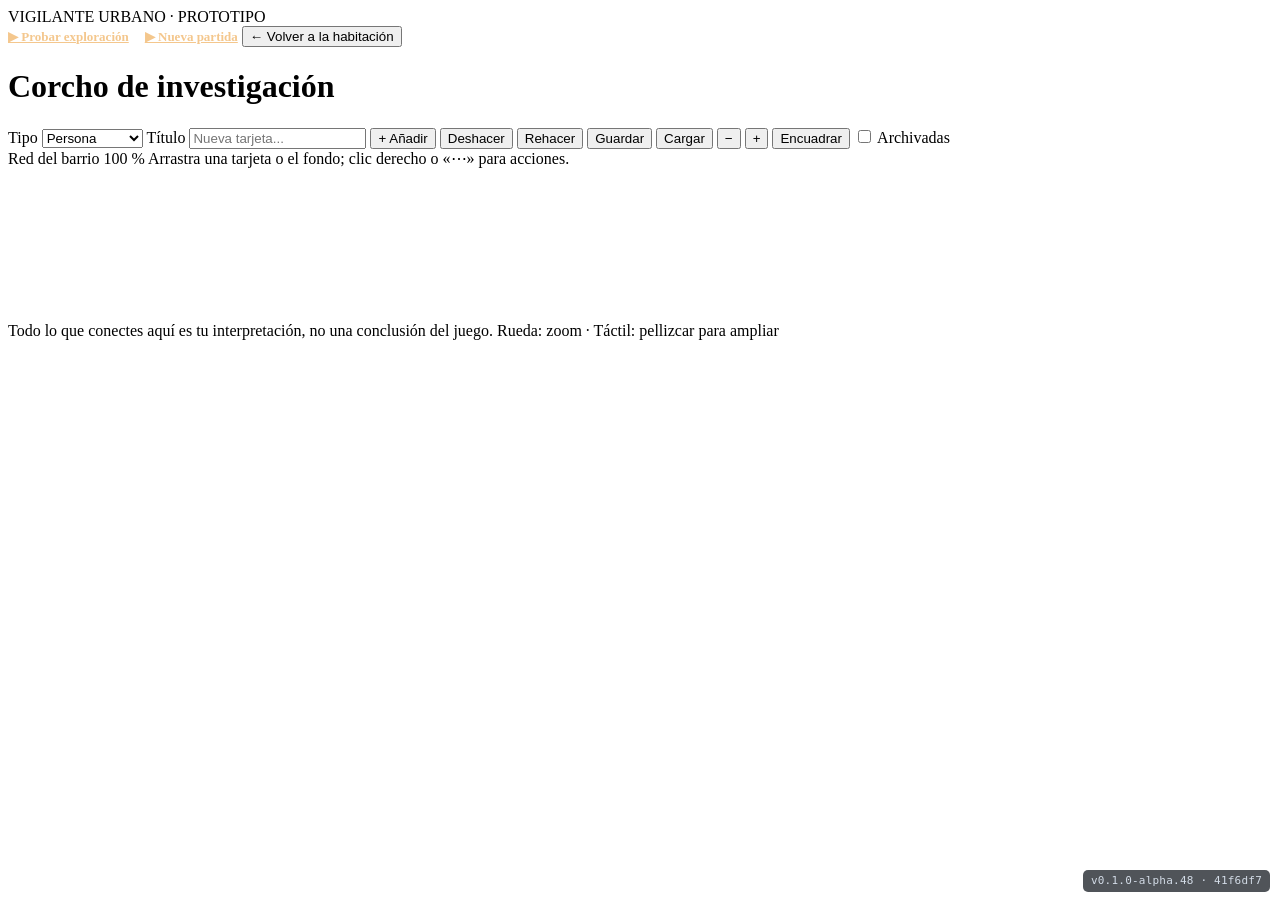
==== index.html @ c4f85af1 "Publish demo from 41f6df7ecc1debcc1050462e29b6a8d255f03d01" ====
<!doctype html>
<html lang="es">
  <head>
    <meta charset="UTF-8" />
    <meta name="viewport" content="width=device-width, initial-scale=1, viewport-fit=cover" />
    <meta name="theme-color" content="#292c30" />
    <title>Vigilante Urbano · Corcho de investigación</title>
    <script type="module" crossorigin src="/urbanvigilante-demo/assets/main-PhUsrQpP.js"></script>
    <link rel="modulepreload" crossorigin href="/urbanvigilante-demo/assets/modulepreload-polyfill-B5Qt9EMX.js">
    <link rel="modulepreload" crossorigin href="/urbanvigilante-demo/assets/journal-CI_oPuaq.js">
    <link rel="modulepreload" crossorigin href="/urbanvigilante-demo/assets/exploration-model-qLWSUBjp.js">
    <link rel="modulepreload" crossorigin href="/urbanvigilante-demo/assets/play-model-_MvFxcvW.js">
    <link rel="modulepreload" crossorigin href="/urbanvigilante-demo/assets/board-evidence-DsDp1WtG.js">
    <link rel="stylesheet" crossorigin href="/urbanvigilante-demo/assets/board-evidence-6Fj8Mz1j.css">
    <link rel="stylesheet" crossorigin href="/urbanvigilante-demo/assets/main-Ds1dZfG0.css">
  </head>
  <body>
    <div class="app" inert>
      <header class="topbar">
        <div class="heading">
          <div class="eyebrow">VIGILANTE URBANO · PROTOTIPO</div>
          <a href="./explore.html" id="open-exploration" style="color:#f4c78d;font-size:13px;font-weight:700">▶ Probar exploración</a>
          <a href="./inicio.html" id="open-start" style="color:#f4c78d;font-size:13px;font-weight:700;margin-left:12px">▶ Nueva partida</a>
          <button id="return-room" type="button">← Volver a la habitación</button>
          <h1 tabindex="-1">Corcho de investigación</h1>
        </div>
        <div class="controls" aria-label="Herramientas del corcho">
          <label class="compact" for="card-kind">Tipo
            <select id="card-kind">
              <option value="person">Persona</option>
              <option value="organization">Organización</option>
              <option value="place">Lugar</option>
              <option value="evidence">Prueba</option>
              <option value="event">Suceso</option>
              <option value="hypothesis">Hipótesis</option>
              <option value="unknown">Desconocido</option>
              <option value="note">Nota libre</option>
            </select>
          </label>
          <label class="compact" for="new-title">Título
            <input id="new-title" placeholder="Nueva tarjeta..." maxlength="120" />
          </label>
          <button id="add-card" class="primary" type="button">+ Añadir</button>
          <button id="undo" type="button" title="Deshacer (Ctrl+Z)">Deshacer</button>
          <button id="redo" type="button" title="Rehacer (Ctrl+Mayús+Z)">Rehacer</button>
          <button id="save" type="button">Guardar</button>
          <button id="load" type="button">Cargar</button>
          <button id="zoom-out" type="button" aria-label="Alejar">−</button>
          <button id="zoom-in" type="button" aria-label="Acercar">+</button>
          <button id="reset-view" type="button">Encuadrar</button>
          <label class="archive-toggle" for="show-archived"><input id="show-archived" type="checkbox" /> Archivadas</label>
        </div>
      </header>
      <main class="workspace">
        <div class="workspace-head">
          <span id="board-name">Red del barrio</span>
          <span id="zoom-readout">100 %</span>
          <span id="hint">Arrastra una tarjeta o el fondo; clic derecho o «⋯» para acciones.</span>
        </div>
        <div id="board-stage" class="board-stage" aria-label="Superficie del corcho" tabindex="0">
          <div id="world" class="world" aria-label="Tablero">
            <svg id="threads" class="threads" xmlns="http://www.w3.org/2000/svg" aria-label="Hilos entre tarjetas"></svg>
            <div id="cards" class="cards-layer"></div>
          </div>
          <div id="empty" class="empty" hidden>No hay tarjetas visibles. Añade una arriba o muestra las archivadas.</div>
        </div>
        <div class="workspace-foot">
          <span id="feedback" role="status" aria-live="polite">Todo lo que conectes aquí es tu interpretación, no una conclusión del juego.</span>
          <span>Rueda: zoom · Táctil: pellizcar para ampliar</span>
        </div>
      </main>
    </div>

    <div id="context-menu" class="context-menu" role="menu" hidden>
      <div id="menu-heading" class="menu-heading"></div>
      <button type="button" data-menu-action="edit" role="menuitem">Editar</button>
      <button type="button" data-menu-action="connect" role="menuitem">Crear hilo desde aquí</button>
      <button type="button" data-menu-action="archive" role="menuitem">Archivar</button>
      <button type="button" data-menu-action="delete" class="danger" role="menuitem">Borrar</button>
    </div>

    <dialog id="card-dialog" aria-labelledby="card-dialog-heading">
      <form id="card-form">
        <h2 id="card-dialog-heading">Editar tarjeta</h2>
        <label for="edit-title">Título<input id="edit-title" maxlength="120" required /></label>
        <label for="edit-note">Anotaciones<textarea id="edit-note" rows="4"></textarea></label>
        <div class="dialog-actions">
          <button id="cancel-card" type="button">Cancelar</button>
          <button class="primary" type="submit">Guardar cambios</button>
        </div>
      </form>
    </dialog>

    <dialog id="link-dialog" aria-labelledby="link-dialog-heading">
      <form id="link-form">
        <h2 id="link-dialog-heading">Anotar relación</h2>
        <p id="link-between" class="subtle"></p>
        <label for="link-label">Mi interpretación<input id="link-label" placeholder="p. ej. colaboran, quizá se conocen" maxlength="160" /></label>
        <label for="link-color">Color del hilo
          <select id="link-color">
            <option value="gray">Gris</option><option value="yellow">Amarillo</option>
            <option value="blue">Azul</option><option value="green">Verde</option>
            <option value="red">Rojo</option><option value="purple">Morado</option>
          </select>
        </label>
        <label for="link-direction">Sentido
          <select id="link-direction"><option value="none">Sin dirección</option><option value="forward">De origen a destino</option></select>
        </label>
        <label for="link-pattern">Trazo
          <select id="link-pattern"><option value="solid">Continuo</option><option value="dashed">Discontinuo</option><option value="dotted">Punteado</option></select>
        </label>
        <div class="dialog-actions">
          <button id="cancel-link" type="button">Cancelar</button>
          <button class="primary" type="submit">Guardar hilo</button>
        </div>
      </form>
    </dialog>
  <style id="vu-build-badge-css">#vu-build-badge{position:fixed;right:max(10px,env(safe-area-inset-right));bottom:max(8px,env(safe-area-inset-bottom));z-index:2147483646;max-width:calc(100vw - 20px);padding:4px 8px;border-radius:5px;background:rgba(13,19,26,.72);color:#d3dce7;font:500 11px/1.3 ui-monospace,SFMono-Regular,Consolas,monospace;letter-spacing:.02em;text-align:right;pointer-events:none;user-select:text;box-sizing:border-box}@media(max-width:480px){#vu-build-badge{font-size:10px;padding:3px 6px}}</style><div id="vu-build-badge" aria-label="Versión del juego: v0.1.0-alpha.48 · 41f6df7">v0.1.0-alpha.48 · 41f6df7</div></body>
</html>
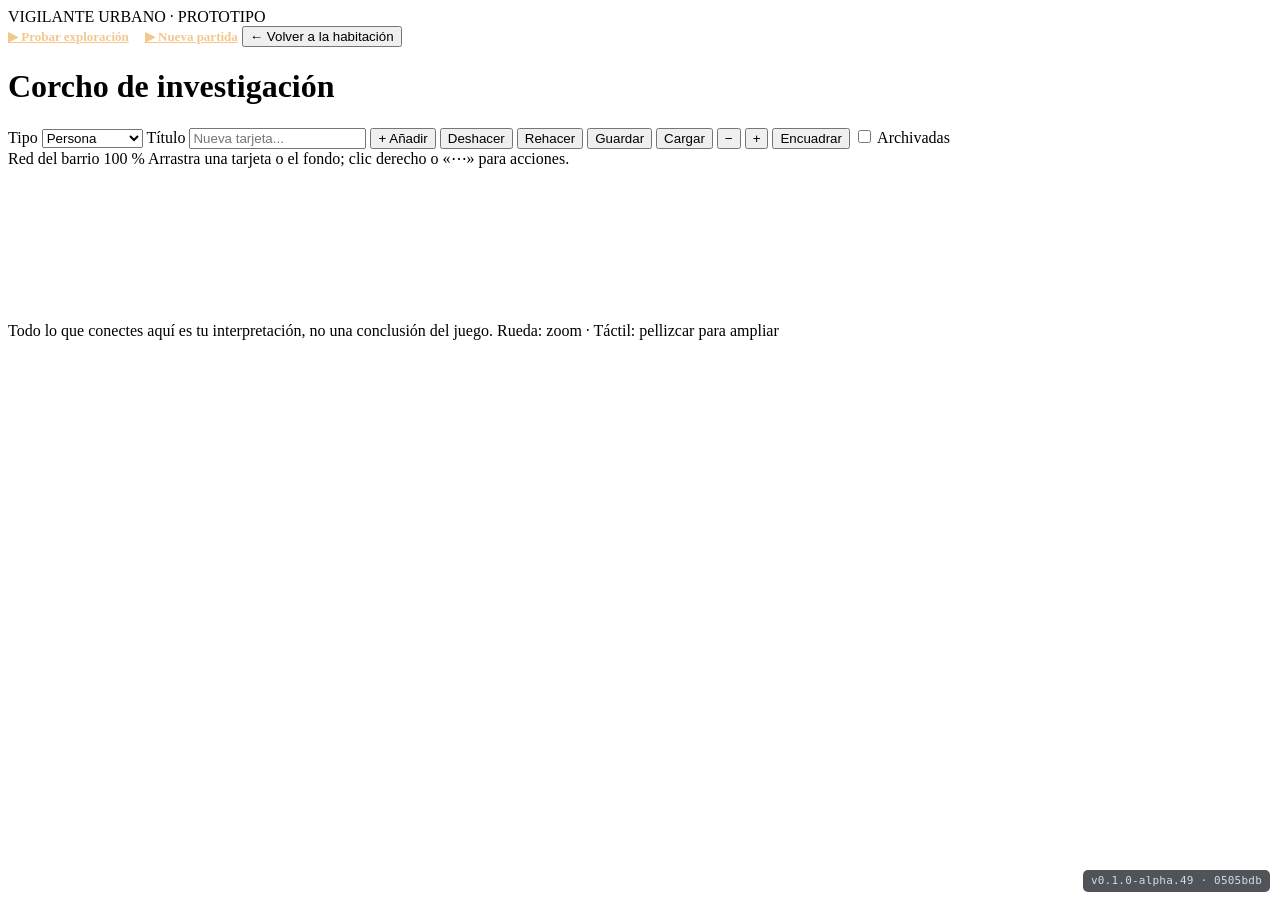
==== commit 3d5d3844: "Publish demo from 0505bdb0d9773ec564fbf99723931092128b8711" ====
--- a/index.html
+++ b/index.html
@@ -115,5 +115,5 @@
         </div>
       </form>
     </dialog>
-  <style id="vu-build-badge-css">#vu-build-badge{position:fixed;right:max(10px,env(safe-area-inset-right));bottom:max(8px,env(safe-area-inset-bottom));z-index:2147483646;max-width:calc(100vw - 20px);padding:4px 8px;border-radius:5px;background:rgba(13,19,26,.72);color:#d3dce7;font:500 11px/1.3 ui-monospace,SFMono-Regular,Consolas,monospace;letter-spacing:.02em;text-align:right;pointer-events:none;user-select:text;box-sizing:border-box}@media(max-width:480px){#vu-build-badge{font-size:10px;padding:3px 6px}}</style><div id="vu-build-badge" aria-label="Versión del juego: v0.1.0-alpha.48 · 41f6df7">v0.1.0-alpha.48 · 41f6df7</div></body>
+  <style id="vu-build-badge-css">#vu-build-badge{position:fixed;right:max(10px,env(safe-area-inset-right));bottom:max(8px,env(safe-area-inset-bottom));z-index:2147483646;max-width:calc(100vw - 20px);padding:4px 8px;border-radius:5px;background:rgba(13,19,26,.72);color:#d3dce7;font:500 11px/1.3 ui-monospace,SFMono-Regular,Consolas,monospace;letter-spacing:.02em;text-align:right;pointer-events:none;user-select:text;box-sizing:border-box}@media(max-width:480px){#vu-build-badge{font-size:10px;padding:3px 6px}}</style><div id="vu-build-badge" aria-label="Versión del juego: v0.1.0-alpha.49 · 0505bdb">v0.1.0-alpha.49 · 0505bdb</div></body>
 </html>
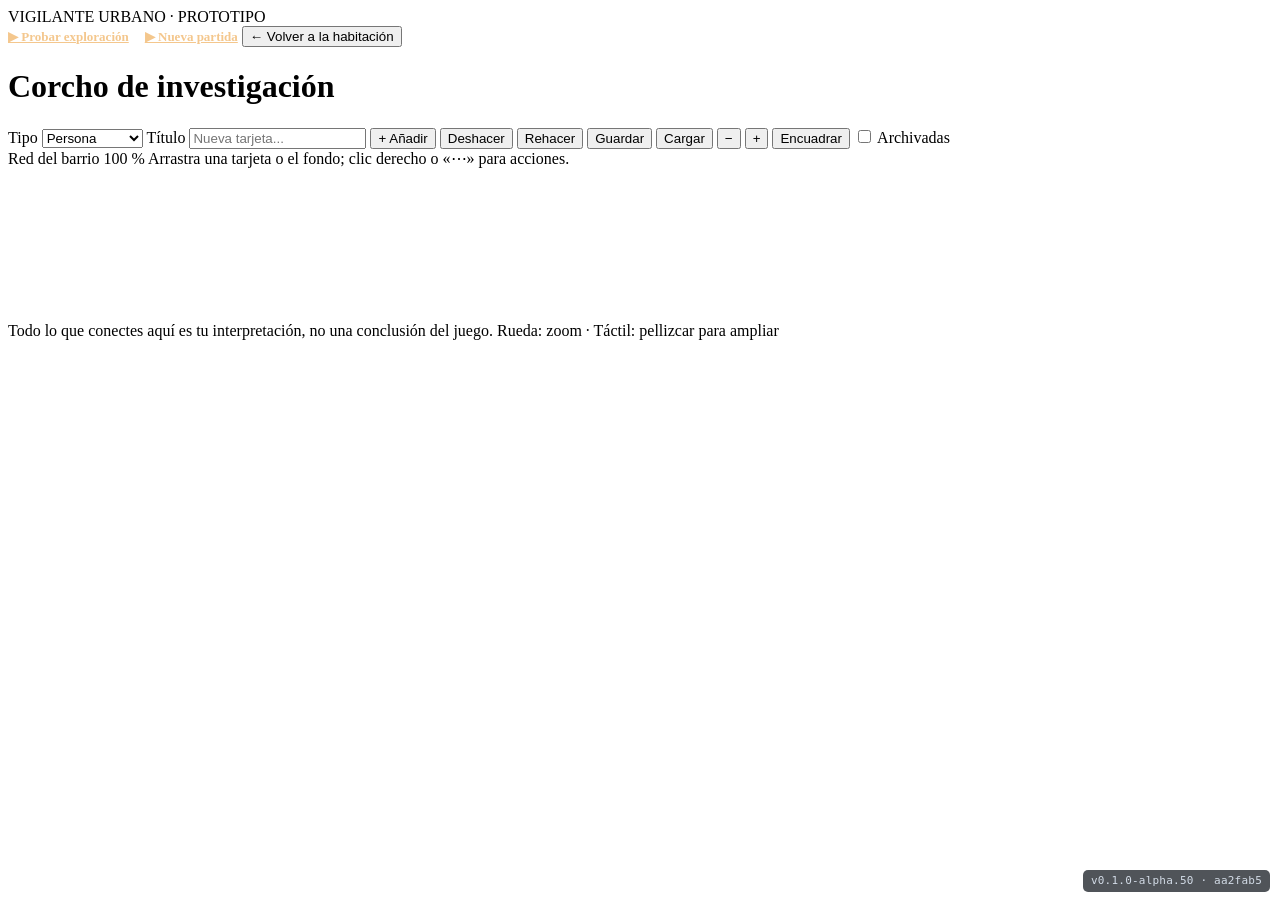
==== commit cfa842fb: "Publish demo from aa2fab5127b98fb2b9a34073a24509abbf060db2" ====
--- a/index.html
+++ b/index.html
@@ -5,12 +5,12 @@
     <meta name="viewport" content="width=device-width, initial-scale=1, viewport-fit=cover" />
     <meta name="theme-color" content="#292c30" />
     <title>Vigilante Urbano · Corcho de investigación</title>
-    <script type="module" crossorigin src="/urbanvigilante-demo/assets/main-PhUsrQpP.js"></script>
+    <script type="module" crossorigin src="/urbanvigilante-demo/assets/main-DWVGJBqQ.js"></script>
     <link rel="modulepreload" crossorigin href="/urbanvigilante-demo/assets/modulepreload-polyfill-B5Qt9EMX.js">
     <link rel="modulepreload" crossorigin href="/urbanvigilante-demo/assets/journal-CI_oPuaq.js">
     <link rel="modulepreload" crossorigin href="/urbanvigilante-demo/assets/exploration-model-qLWSUBjp.js">
-    <link rel="modulepreload" crossorigin href="/urbanvigilante-demo/assets/play-model-_MvFxcvW.js">
-    <link rel="modulepreload" crossorigin href="/urbanvigilante-demo/assets/board-evidence-DsDp1WtG.js">
+    <link rel="modulepreload" crossorigin href="/urbanvigilante-demo/assets/play-model-ChWdGXl9.js">
+    <link rel="modulepreload" crossorigin href="/urbanvigilante-demo/assets/board-evidence-CI8kzO4G.js">
     <link rel="stylesheet" crossorigin href="/urbanvigilante-demo/assets/board-evidence-6Fj8Mz1j.css">
     <link rel="stylesheet" crossorigin href="/urbanvigilante-demo/assets/main-Ds1dZfG0.css">
   </head>
@@ -115,5 +115,5 @@
         </div>
       </form>
     </dialog>
-  <style id="vu-build-badge-css">#vu-build-badge{position:fixed;right:max(10px,env(safe-area-inset-right));bottom:max(8px,env(safe-area-inset-bottom));z-index:2147483646;max-width:calc(100vw - 20px);padding:4px 8px;border-radius:5px;background:rgba(13,19,26,.72);color:#d3dce7;font:500 11px/1.3 ui-monospace,SFMono-Regular,Consolas,monospace;letter-spacing:.02em;text-align:right;pointer-events:none;user-select:text;box-sizing:border-box}@media(max-width:480px){#vu-build-badge{font-size:10px;padding:3px 6px}}</style><div id="vu-build-badge" aria-label="Versión del juego: v0.1.0-alpha.49 · 0505bdb">v0.1.0-alpha.49 · 0505bdb</div></body>
+  <style id="vu-build-badge-css">#vu-build-badge{position:fixed;right:max(10px,env(safe-area-inset-right));bottom:max(8px,env(safe-area-inset-bottom));z-index:2147483646;max-width:calc(100vw - 20px);padding:4px 8px;border-radius:5px;background:rgba(13,19,26,.72);color:#d3dce7;font:500 11px/1.3 ui-monospace,SFMono-Regular,Consolas,monospace;letter-spacing:.02em;text-align:right;pointer-events:none;user-select:text;box-sizing:border-box}@media(max-width:480px){#vu-build-badge{font-size:10px;padding:3px 6px}}</style><div id="vu-build-badge" aria-label="Versión del juego: v0.1.0-alpha.50 · aa2fab5">v0.1.0-alpha.50 · aa2fab5</div></body>
 </html>
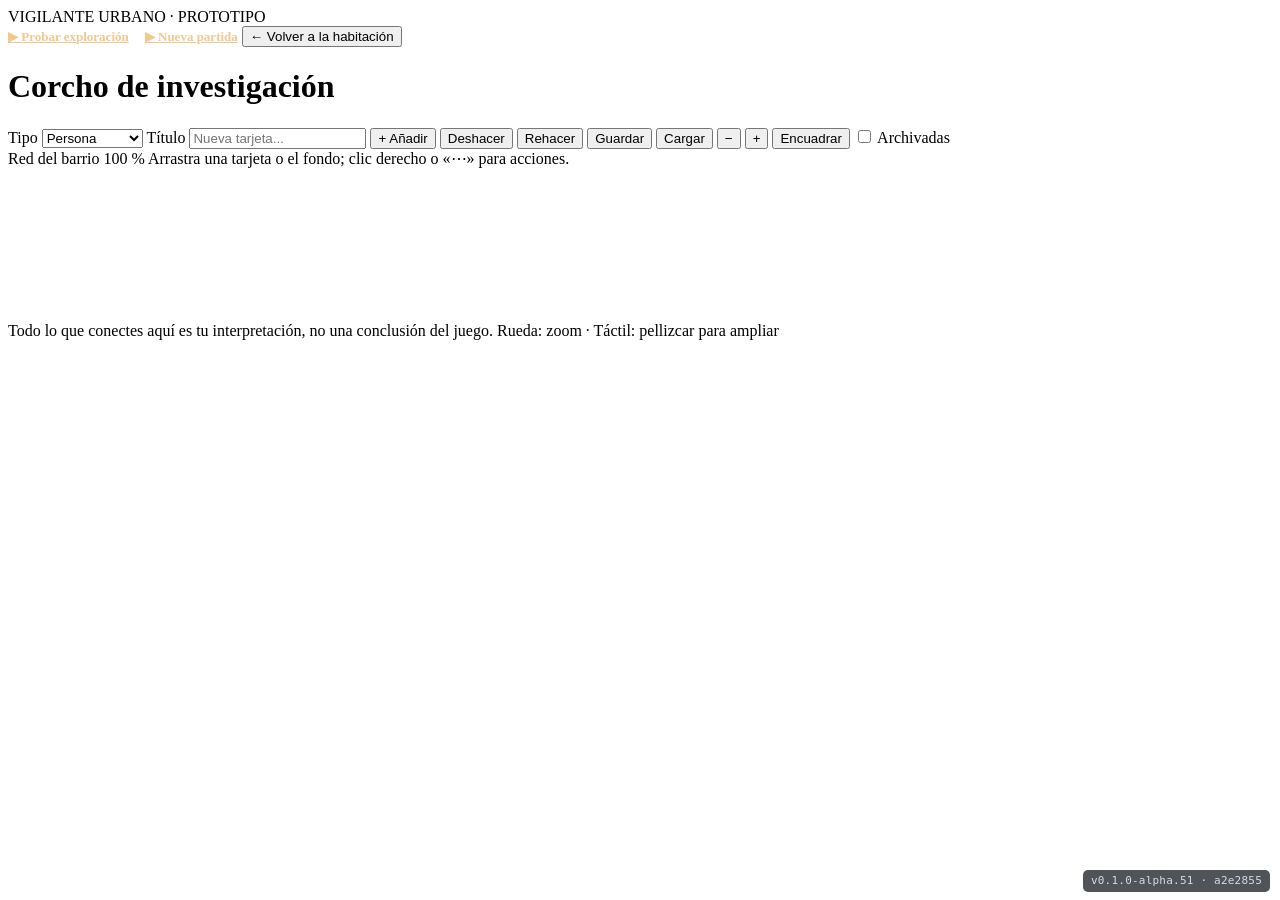
==== commit bb07786f: "Publish demo from a2e2855ce46f871a696a46240e5c4bf03fa5ff97 (run 51)" ====
--- a/index.html
+++ b/index.html
@@ -115,5 +115,5 @@
         </div>
       </form>
     </dialog>
-  <style id="vu-build-badge-css">#vu-build-badge{position:fixed;right:max(10px,env(safe-area-inset-right));bottom:max(8px,env(safe-area-inset-bottom));z-index:2147483646;max-width:calc(100vw - 20px);padding:4px 8px;border-radius:5px;background:rgba(13,19,26,.72);color:#d3dce7;font:500 11px/1.3 ui-monospace,SFMono-Regular,Consolas,monospace;letter-spacing:.02em;text-align:right;pointer-events:none;user-select:text;box-sizing:border-box}@media(max-width:480px){#vu-build-badge{font-size:10px;padding:3px 6px}}</style><div id="vu-build-badge" aria-label="Versión del juego: v0.1.0-alpha.50 · aa2fab5">v0.1.0-alpha.50 · aa2fab5</div></body>
+  <style id="vu-build-badge-css">#vu-build-badge{position:fixed;right:max(10px,env(safe-area-inset-right));bottom:max(8px,env(safe-area-inset-bottom));z-index:2147483646;max-width:calc(100vw - 20px);padding:4px 8px;border-radius:5px;background:rgba(13,19,26,.72);color:#d3dce7;font:500 11px/1.3 ui-monospace,SFMono-Regular,Consolas,monospace;letter-spacing:.02em;text-align:right;pointer-events:none;user-select:text;box-sizing:border-box}@media(max-width:480px){#vu-build-badge{font-size:10px;padding:3px 6px}}</style><div id="vu-build-badge" aria-label="Versión del juego: v0.1.0-alpha.51 · a2e2855">v0.1.0-alpha.51 · a2e2855</div></body>
 </html>
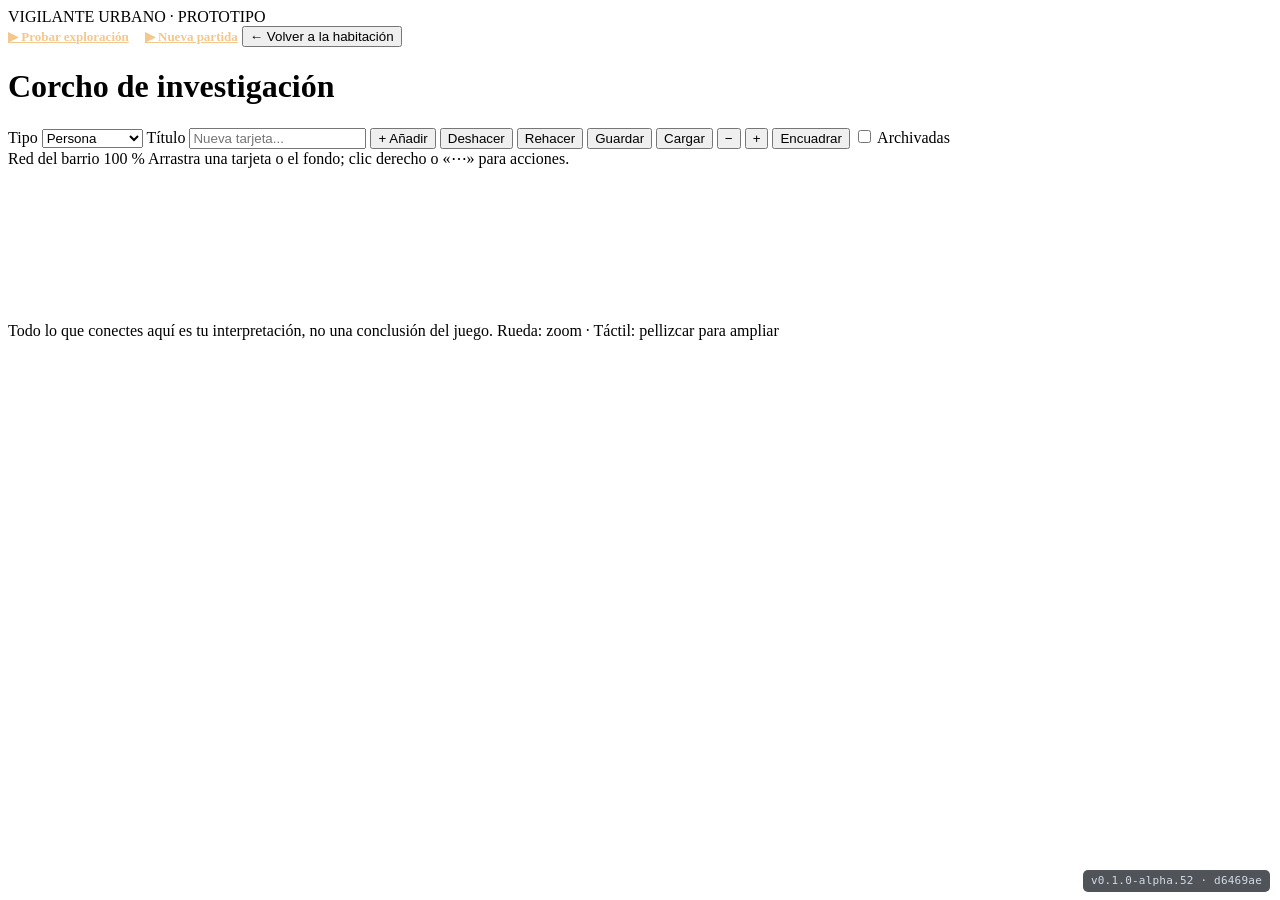
==== commit 8e29c6a0: "Publish demo from d6469ae9711b15c308bb7240858622223f01ef16 (run 52)" ====
--- a/index.html
+++ b/index.html
@@ -115,5 +115,5 @@
         </div>
       </form>
     </dialog>
-  <style id="vu-build-badge-css">#vu-build-badge{position:fixed;right:max(10px,env(safe-area-inset-right));bottom:max(8px,env(safe-area-inset-bottom));z-index:2147483646;max-width:calc(100vw - 20px);padding:4px 8px;border-radius:5px;background:rgba(13,19,26,.72);color:#d3dce7;font:500 11px/1.3 ui-monospace,SFMono-Regular,Consolas,monospace;letter-spacing:.02em;text-align:right;pointer-events:none;user-select:text;box-sizing:border-box}@media(max-width:480px){#vu-build-badge{font-size:10px;padding:3px 6px}}</style><div id="vu-build-badge" aria-label="Versión del juego: v0.1.0-alpha.51 · a2e2855">v0.1.0-alpha.51 · a2e2855</div></body>
+  <style id="vu-build-badge-css">#vu-build-badge{position:fixed;right:max(10px,env(safe-area-inset-right));bottom:max(8px,env(safe-area-inset-bottom));z-index:2147483646;max-width:calc(100vw - 20px);padding:4px 8px;border-radius:5px;background:rgba(13,19,26,.72);color:#d3dce7;font:500 11px/1.3 ui-monospace,SFMono-Regular,Consolas,monospace;letter-spacing:.02em;text-align:right;pointer-events:none;user-select:text;box-sizing:border-box}@media(max-width:480px){#vu-build-badge{font-size:10px;padding:3px 6px}}</style><div id="vu-build-badge" aria-label="Versión del juego: v0.1.0-alpha.52 · d6469ae">v0.1.0-alpha.52 · d6469ae</div></body>
 </html>
